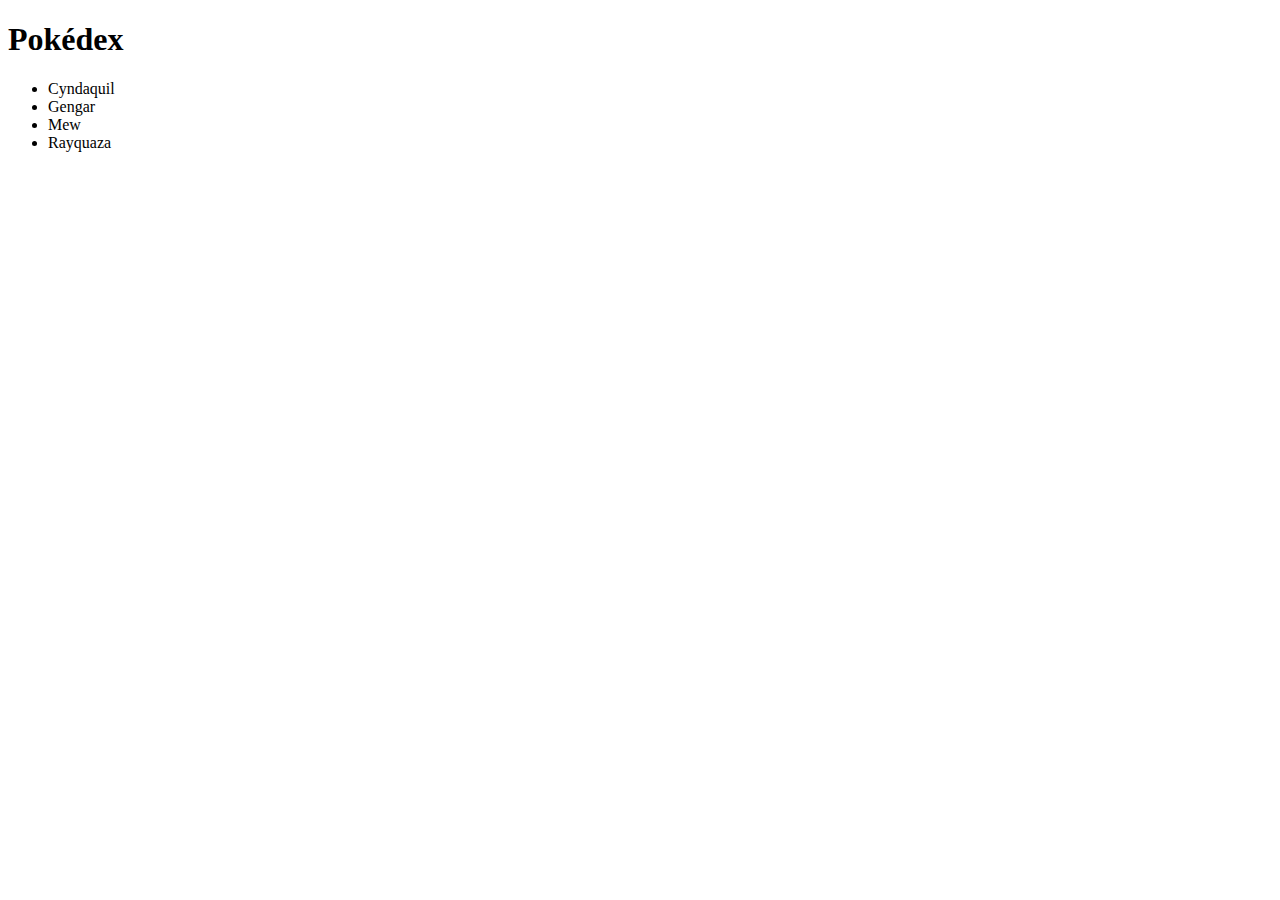
==== index.html @ f216a49c "index + css" ====
<!DOCTYPE html>
<html lang="en">
<head>
    <meta charset="UTF-8">
    <meta name="viewport" content="width=device-width, initial-scale=1.0">
    <title>Document</title>
</head>
<body>
    <div class="pokedex">
        <h1>Pokédex</h1>
        <ul class="pokemon-list">
            <li>Cyndaquil</li>
            <li>Gengar</li>
            <li>Mew</li>
            <li>Rayquaza</li>
        </ul>
    </div>
</body>
</html>
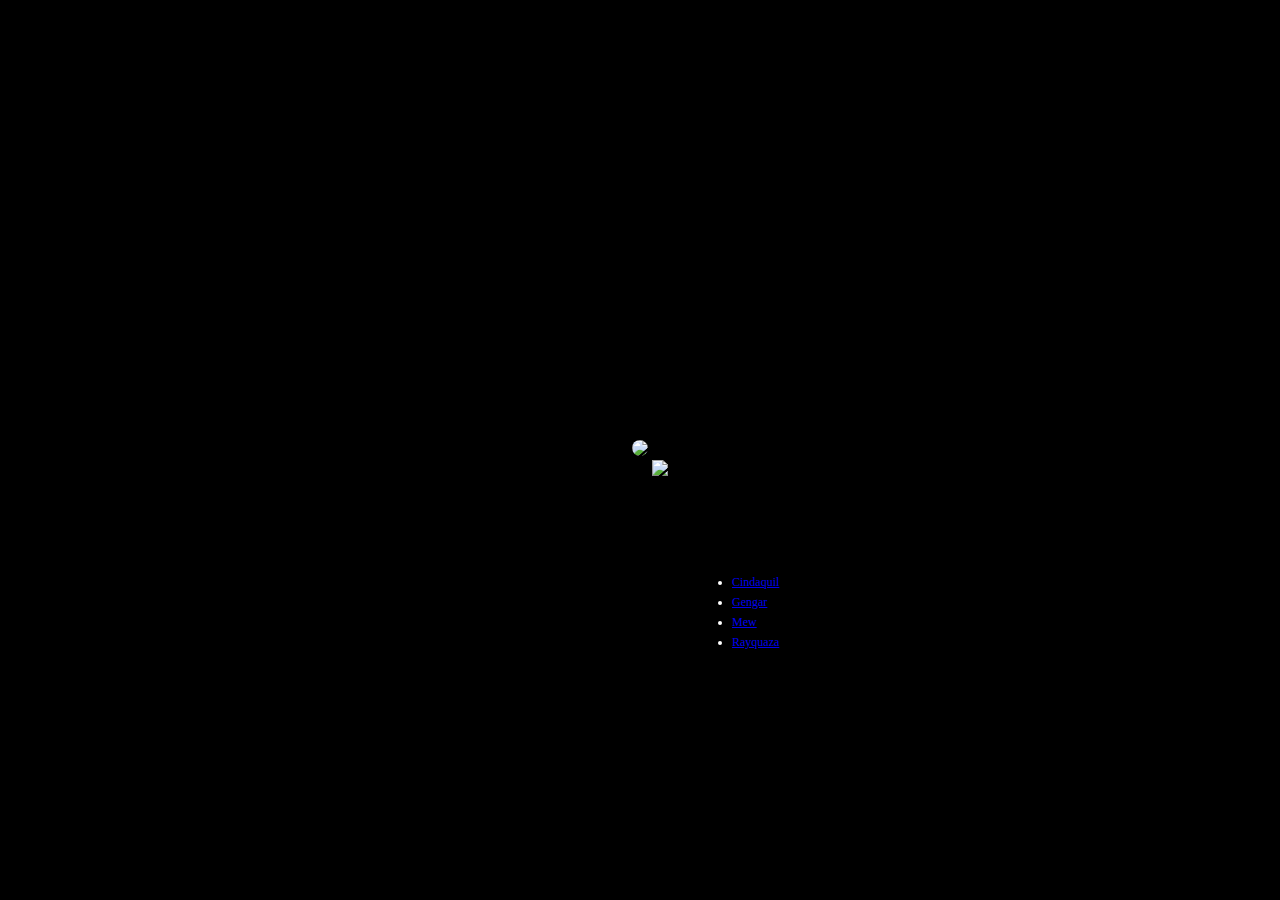
==== commit f700e89c: "css html arreglado 1" ====
--- a/index.html
+++ b/index.html
@@ -1,19 +1,26 @@
+
 <!DOCTYPE html>
-<html lang="en">
+<html lang="es">
 <head>
     <meta charset="UTF-8">
     <meta name="viewport" content="width=device-width, initial-scale=1.0">
-    <title>Document</title>
+    <title>Pokédex</title>
+    <link rel="stylesheet" href="css.css">
 </head>
 <body>
-    <div class="pokedex">
-        <h1>Pokédex</h1>
-        <ul class="pokemon-list">
-            <li>Cyndaquil</li>
-            <li>Gengar</li>
-            <li>Mew</li>
-            <li>Rayquaza</li>
-        </ul>
+    <div class="container">
+        <img src="IMG/kanto-map.jpeg" class="background">
+        <div class="pokedex">
+            <img src="IMG/pokedex.png" class="pokedex-img">
+            <div class="pokemon-list">
+                <ul class="pokemon-list">
+                    <li><a href="./cindaquil/index.html" class="boton">Cindaquil</a></li>
+                    <li><a href="./Gengar/index.html" class="boton">Gengar</a></li>
+                    <li><a href="./Mew/index.html" class="boton">Mew</a></li>
+                    <li><a href="./Rayquaza/index.html" class="boton">Rayquaza</a></li>
+                </ul>
+            </div>
+        </div>
     </div>
 </body>
-</html>+</html>
--- a/css.css
+++ b/css.css
@@ -0,0 +1,42 @@
+body {
+    margin: 0;
+    padding: 0;
+    background-color: black;
+    display: flex;
+    justify-content: center;
+    align-items: center;
+    height: 100vh;
+}
+
+.container {
+    position: relative;
+    display: inline-block;
+}
+
+.background {
+    width: 100%;
+    max-width: 1200px;
+    border-radius: 10px;
+}
+
+.pokedex {
+    position: absolute;
+    top: 20px;
+    left: 20px;
+    width: 250px;
+}
+
+.pokedex-img {
+    width: 100%;
+}
+
+.pokemon-list {
+    position: absolute;
+    top: 50px;
+    left: 20px;
+    color: white;
+    font-family: 'Press Start 2P', cursive;
+    font-size: 12px;
+    line-height: 20px;
+    text-shadow: 2px 2px 4px black;
+}
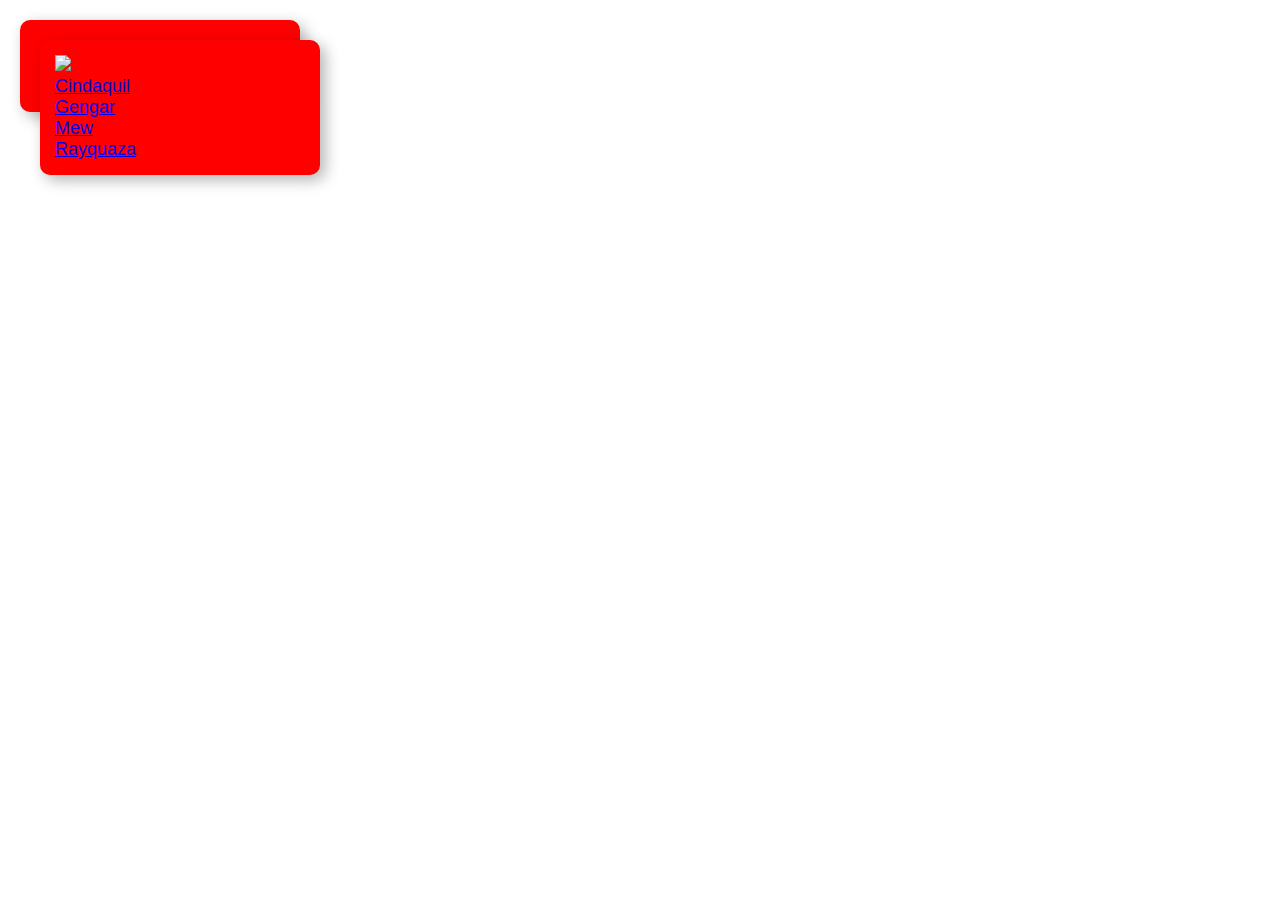
==== commit 3b45047d: "bien otra vez" ====
--- a/index.html
+++ b/index.html
@@ -1,26 +1,24 @@
-
 <!DOCTYPE html>
-<html lang="es">
+<html lang="en">
 <head>
     <meta charset="UTF-8">
     <meta name="viewport" content="width=device-width, initial-scale=1.0">
-    <title>Pokédex</title>
+    <title>Pokedex</title>
     <link rel="stylesheet" href="css.css">
 </head>
 <body>
-    <div class="container">
-        <img src="IMG/kanto-map.jpeg" class="background">
-        <div class="pokedex">
-            <img src="IMG/pokedex.png" class="pokedex-img">
-            <div class="pokemon-list">
-                <ul class="pokemon-list">
-                    <li><a href="./cindaquil/index.html" class="boton">Cindaquil</a></li>
-                    <li><a href="./Gengar/index.html" class="boton">Gengar</a></li>
-                    <li><a href="./Mew/index.html" class="boton">Mew</a></li>
-                    <li><a href="./Rayquaza/index.html" class="boton">Rayquaza</a></li>
-                </ul>
-            </div>
-        </div>
+    <div class="pokedex">
+        <h1>Pokédex</h1>
+        <ul class="pokemon-list">
+            <div class="pokedex">
+                <img src="IMG/pokedex.png" class="pokedex-img">
+            <li><a href="./cindaquil/index.html" class="boton">Cindaquil</a></li>
+            <li><a href="./Gengar/index.html" class="boton">Gengar</a></li>
+            <li><a href="./Mew/index.html" class="boton">Mew</a></li>
+            <li><a href="./Rayquaza/index.html" class="boton">Rayquaza</a></li>
+            
+        </ul>
     </div>
 </body>
 </html>
+
--- a/css.css
+++ b/css.css
@@ -1,42 +1,29 @@
 body {
     margin: 0;
     padding: 0;
-    background-color: black;
-    display: flex;
-    justify-content: center;
-    align-items: center;
-    height: 100vh;
+    background: url('/C:/GITHUB/Pokedex/IMG/kanto-map.jpeg') no-repeat center center fixed;
+    background-size: cover;
+    font-family: Arial, sans-serif;
 }
-
-.container {
-    position: relative;
-    display: inline-block;
-}
-
-.background {
-    width: 100%;
-    max-width: 1200px;
-    border-radius: 10px;
-}
-
 .pokedex {
     position: absolute;
     top: 20px;
     left: 20px;
     width: 250px;
+    background: red;
+    border-radius: 10px;
+    padding: 15px;
+    box-shadow: 5px 5px 15px rgba(0,0,0,0.3);
 }
-
-.pokedex-img {
-    width: 100%;
+.pokedex h1 {
+    color: white;
+    text-align: center;
+    font-size: 24px;
 }
-
 .pokemon-list {
-    position: absolute;
-    top: 50px;
-    left: 20px;
+    list-style: none;
+    padding: 0;
     color: white;
-    font-family: 'Press Start 2P', cursive;
-    font-size: 12px;
-    line-height: 20px;
-    text-shadow: 2px 2px 4px black;
+    font-size: 18px;
+    text-transform: capitalize;
 }
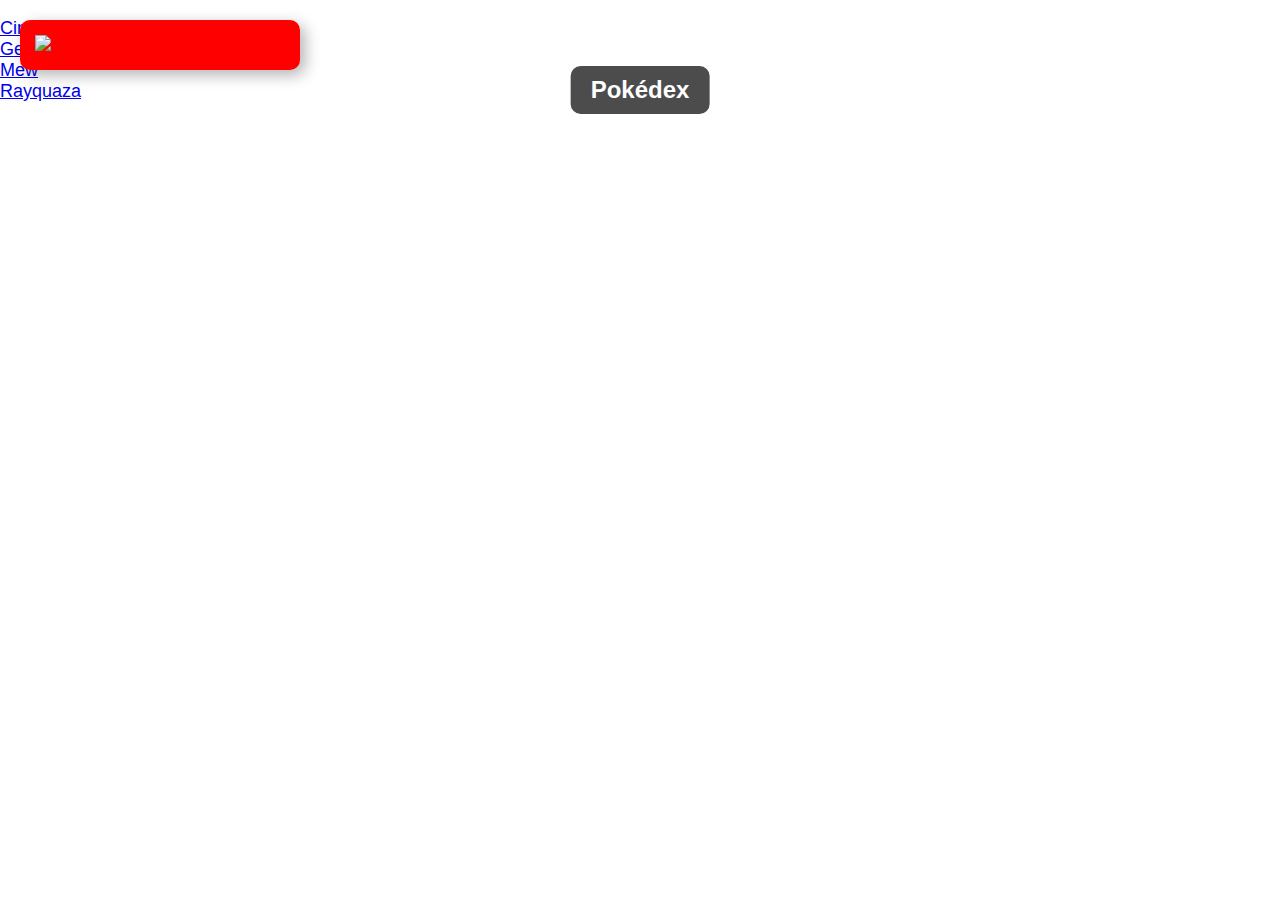
==== commit 17012a61: "pokedex arreglada" ====
--- a/index.html
+++ b/index.html
@@ -7,16 +7,19 @@
     <link rel="stylesheet" href="css.css">
 </head>
 <body>
+    <div class="title">
+        <h1>Pokédex</h1>
+    </div>
+
     <div class="pokedex">
-        <h1>Pokédex</h1>
+            <img src="IMG/pokedex.png" class="pokedex-img">
+    </div>
         <ul class="pokemon-list">
-            <div class="pokedex">
-                <img src="IMG/pokedex.png" class="pokedex-img">
-            <li><a href="./cindaquil/index.html" class="boton">Cindaquil</a></li>
-            <li><a href="./Gengar/index.html" class="boton">Gengar</a></li>
-            <li><a href="./Mew/index.html" class="boton">Mew</a></li>
-            <li><a href="./Rayquaza/index.html" class="boton">Rayquaza</a></li>
-            
+                <li><a href="./cindaquil/index.html" class="boton">Cindaquil</a></li>
+                <li><a href="./Gengar/index.html" class="boton">Gengar</a></li>
+                <li><a href="./Mew/index.html" class="boton">Mew</a></li>
+                <li><a href="./Rayquaza/index.html" class="boton">Rayquaza</a></li>
+            </div>
         </ul>
     </div>
 </body>
--- a/css.css
+++ b/css.css
@@ -1,10 +1,32 @@
+/* Elimina los márgenes y rellenos por defecto */
 body {
     margin: 0;
     padding: 0;
-    background: url('/C:/GITHUB/Pokedex/IMG/kanto-map.jpeg') no-repeat center center fixed;
+    background: url('IMG/kanto-map.jpeg') no-repeat center center fixed;
     background-size: cover;
     font-family: Arial, sans-serif;
 }
+
+/* Título centrado con fondo negro transparente */
+.title {
+    position: absolute;
+    top: 10%;
+    left: 50%;
+    transform: translate(-50%, -50%);
+    background: rgba(0, 0, 0, 0.7); /* Fondo negro con transparencia */
+    padding: 10px 20px;
+    border-radius: 10px;
+}
+
+.title h1 {
+    margin: 0;
+    color: white;
+    font-family: 'Pixelify Sans', sans-serif;/* Fuente estilo pixel */
+    font-size: 24px;
+    text-align: center;
+}
+
+/* Contenedor de la Pokédex */
 .pokedex {
     position: absolute;
     top: 20px;
@@ -15,11 +37,15 @@
     padding: 15px;
     box-shadow: 5px 5px 15px rgba(0,0,0,0.3);
 }
+
+/* Estilos del título dentro de la Pokédex */
 .pokedex h1 {
     color: white;
     text-align: center;
     font-size: 24px;
 }
+
+/* Lista de Pokémon */
 .pokemon-list {
     list-style: none;
     padding: 0;
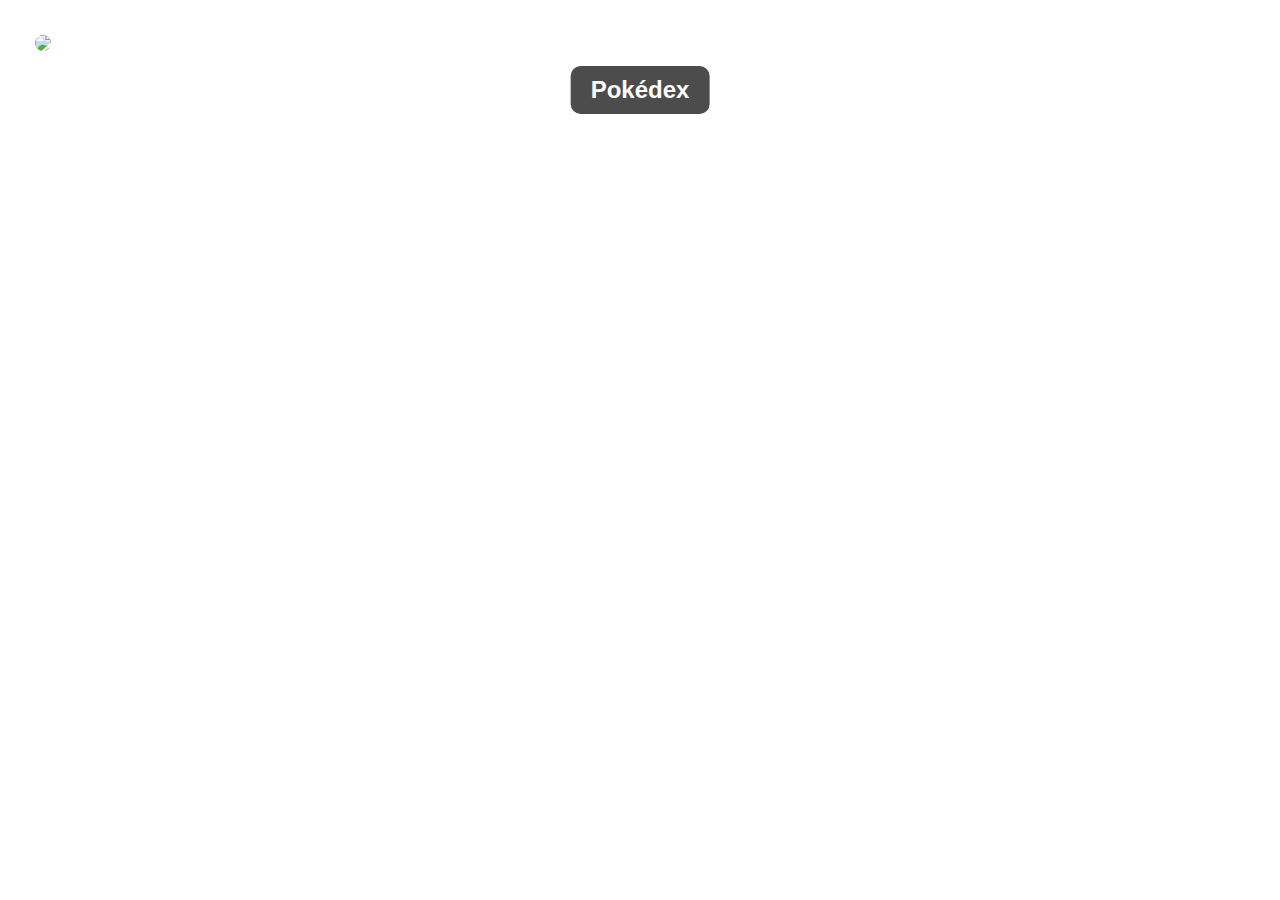
==== commit bd2a7481: "ol" ====
--- a/index.html
+++ b/index.html
@@ -12,16 +12,15 @@
     </div>
 
     <div class="pokedex">
-            <img src="IMG/pokedex.png" class="pokedex-img">
+        <img src="IMG/pokedex.png" class="pokedex-img">
     </div>
-        <ul class="pokemon-list">
-                <li><a href="./cindaquil/index.html" class="boton">Cindaquil</a></li>
-                <li><a href="./Gengar/index.html" class="boton">Gengar</a></li>
-                <li><a href="./Mew/index.html" class="boton">Mew</a></li>
-                <li><a href="./Rayquaza/index.html" class="boton">Rayquaza</a></li>
-            </div>
-        </ul>
-    </div>
+    
+    <!-- Lista de Pokémon fuera del contenedor de la Pokédex -->
+    <ol class="pokemon-list">
+        <li><a href="./cindaquil/index.html" class="boton">Cindaquil</a></li>
+        <li><a href="./Gengar/index.html" class="boton">Gengar</a></li>
+        <li><a href="./Mew/index.html" class="boton">Mew</a></li>
+        <li><a href="./Rayquaza/index.html" class="boton">Rayquaza</a></li>
+    </ol>
 </body>
-</html>
-
+</html>--- a/css.css
+++ b/css.css
@@ -1,4 +1,3 @@
-/* Elimina los márgenes y rellenos por defecto */
 body {
     margin: 0;
     padding: 0;
@@ -21,7 +20,7 @@
 .title h1 {
     margin: 0;
     color: white;
-    font-family: 'Pixelify Sans', sans-serif;/* Fuente estilo pixel */
+    font-family: 'Pixelify Sans', sans-serif; /* Fuente estilo pixel */
     font-size: 24px;
     text-align: center;
 }
@@ -32,24 +31,35 @@
     top: 20px;
     left: 20px;
     width: 250px;
-    background: red;
     border-radius: 10px;
     padding: 15px;
-    box-shadow: 5px 5px 15px rgba(0,0,0,0.3);
 }
 
-/* Estilos del título dentro de la Pokédex */
-.pokedex h1 {
-    color: white;
-    text-align: center;
-    font-size: 24px;
+/* Estilos de la imagen de la Pokédex */
+.pokedex-img {
+    width: 100%;
+    height: auto;
+    border-radius: 10px;
 }
 
-/* Lista de Pokémon */
+/* Lista de Pokémon debajo de la Pokédex */
 .pokemon-list {
     list-style: none;
     padding: 0;
     color: white;
     font-size: 18px;
     text-transform: capitalize;
+    margin-top: 20px; /* Espacio entre la Pokédex y la lista */
+    margin-left: 20px; /* Alinear la lista a la izquierda con la Pokédex */
 }
+
+.pokemon-list li {
+    margin-bottom: 10px;
+}
+
+.pokemon-list .boton {
+    text-decoration: none;
+    color: white;
+    padding: 5px 10px;
+    border-radius: 5px;
+}
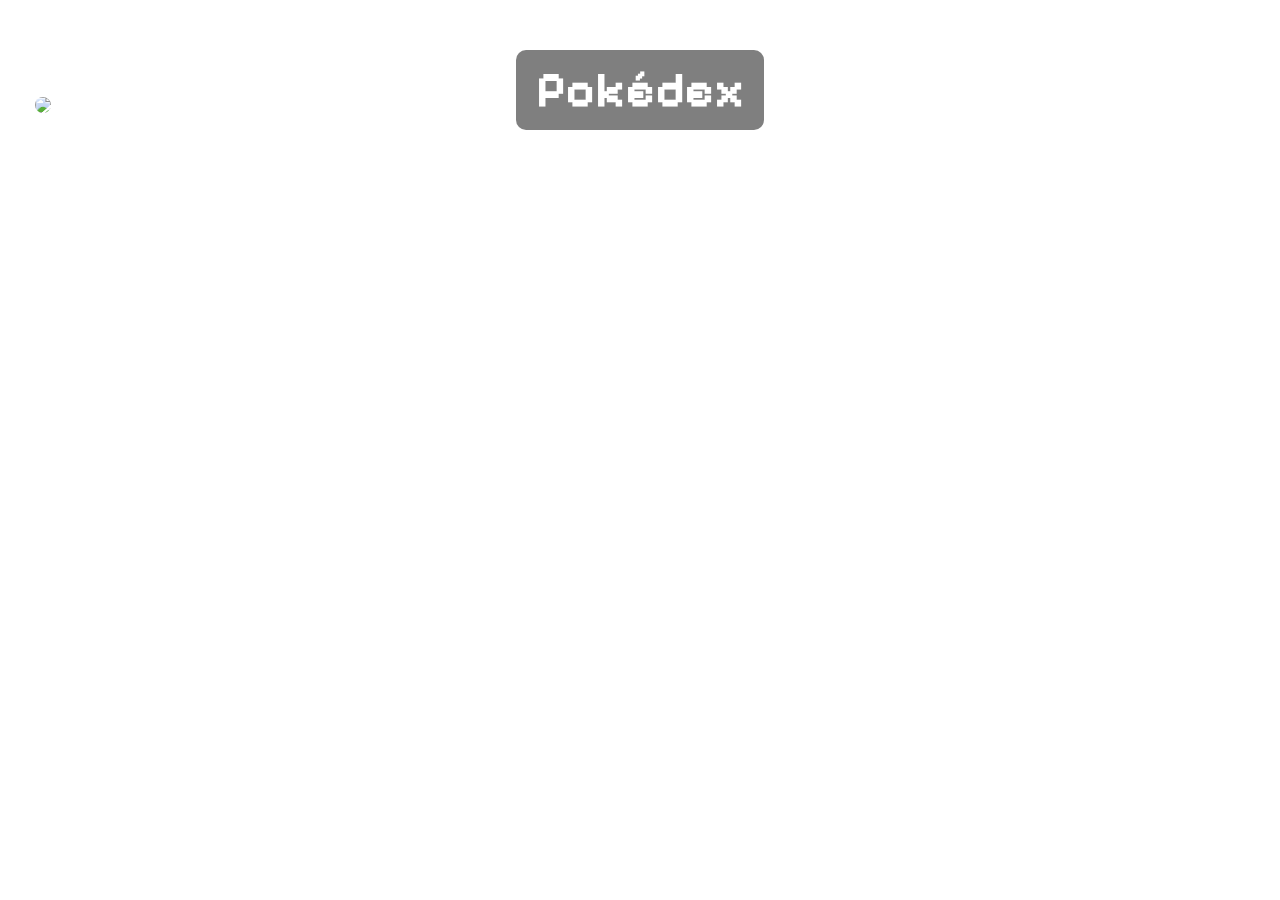
==== commit ea42443f: "logo" ====
--- a/index.html
+++ b/index.html
@@ -4,6 +4,8 @@
     <meta charset="UTF-8">
     <meta name="viewport" content="width=device-width, initial-scale=1.0">
     <title>Pokedex</title>
+    <link rel="icon" href="/IMG/pokeball.png" type="IMG">
+    <link href="https://fonts.googleapis.com/css2?family=Pixelify+Sans&display=swap" rel="stylesheet">
     <link rel="stylesheet" href="css.css">
 </head>
 <body>
@@ -17,7 +19,7 @@
     
     <!-- Lista de Pokémon fuera del contenedor de la Pokédex -->
     <ol class="pokemon-list">
-        <li><a href="./cindaquil/index.html" class="boton">Cindaquil</a></li>
+        <li><a href="./cindaquil/index.html" class="boton">Cyndaquil</a></li>
         <li><a href="./Gengar/index.html" class="boton">Gengar</a></li>
         <li><a href="./Mew/index.html" class="boton">Mew</a></li>
         <li><a href="./Rayquaza/index.html" class="boton">Rayquaza</a></li>
--- a/css.css
+++ b/css.css
@@ -1,9 +1,11 @@
+/* Elimina los márgenes y rellenos por defecto */
 body {
     margin: 0;
     padding: 0;
     background: url('IMG/kanto-map.jpeg') no-repeat center center fixed;
     background-size: cover;
-    font-family: Arial, sans-serif;
+    font-family: 'Pixelify Sans', sans-serif; /* Aplicar la fuente Pixelify Sans a todo el cuerpo */
+    font-size: 20px; /* Tamaño de fuente base más grande */
 }
 
 /* Título centrado con fondo negro transparente */
@@ -12,7 +14,7 @@
     top: 10%;
     left: 50%;
     transform: translate(-50%, -50%);
-    background: rgba(0, 0, 0, 0.7); /* Fondo negro con transparencia */
+    background: rgba(0, 0, 0, 0.5); /* Fondo negro con transparencia */
     padding: 10px 20px;
     border-radius: 10px;
 }
@@ -21,18 +23,25 @@
     margin: 0;
     color: white;
     font-family: 'Pixelify Sans', sans-serif; /* Fuente estilo pixel */
-    font-size: 24px;
+    font-size: 50px; /* Tamaño de fuente más grande */
     text-align: center;
+}
+
+/* Estilo para la fuente Pixelify Sans */
+.pixelify-sans {
+    font-family: 'Pixelify Sans', serif;
+    font-optical-sizing: auto;
+    font-weight: normal; /* Puedes cambiar el peso si lo necesitas */
+    font-style: normal;
 }
 
 /* Contenedor de la Pokédex */
 .pokedex {
-    position: absolute;
-    top: 20px;
-    left: 20px;
     width: 250px;
     border-radius: 10px;
     padding: 15px;
+    margin-top: 80px; /* Ajusta la posición para que no se solape */
+    margin-left: 20px; /* Alineación con la izquierda */
 }
 
 /* Estilos de la imagen de la Pokédex */
@@ -47,7 +56,7 @@
     list-style: none;
     padding: 0;
     color: white;
-    font-size: 18px;
+    font-size: 35px; /* Tamaño de fuente más grande */
     text-transform: capitalize;
     margin-top: 20px; /* Espacio entre la Pokédex y la lista */
     margin-left: 20px; /* Alinear la lista a la izquierda con la Pokédex */
@@ -62,4 +71,7 @@
     color: white;
     padding: 5px 10px;
     border-radius: 5px;
+    font-size: 20px; /* Tamaño de fuente más grande */
 }
+
+
